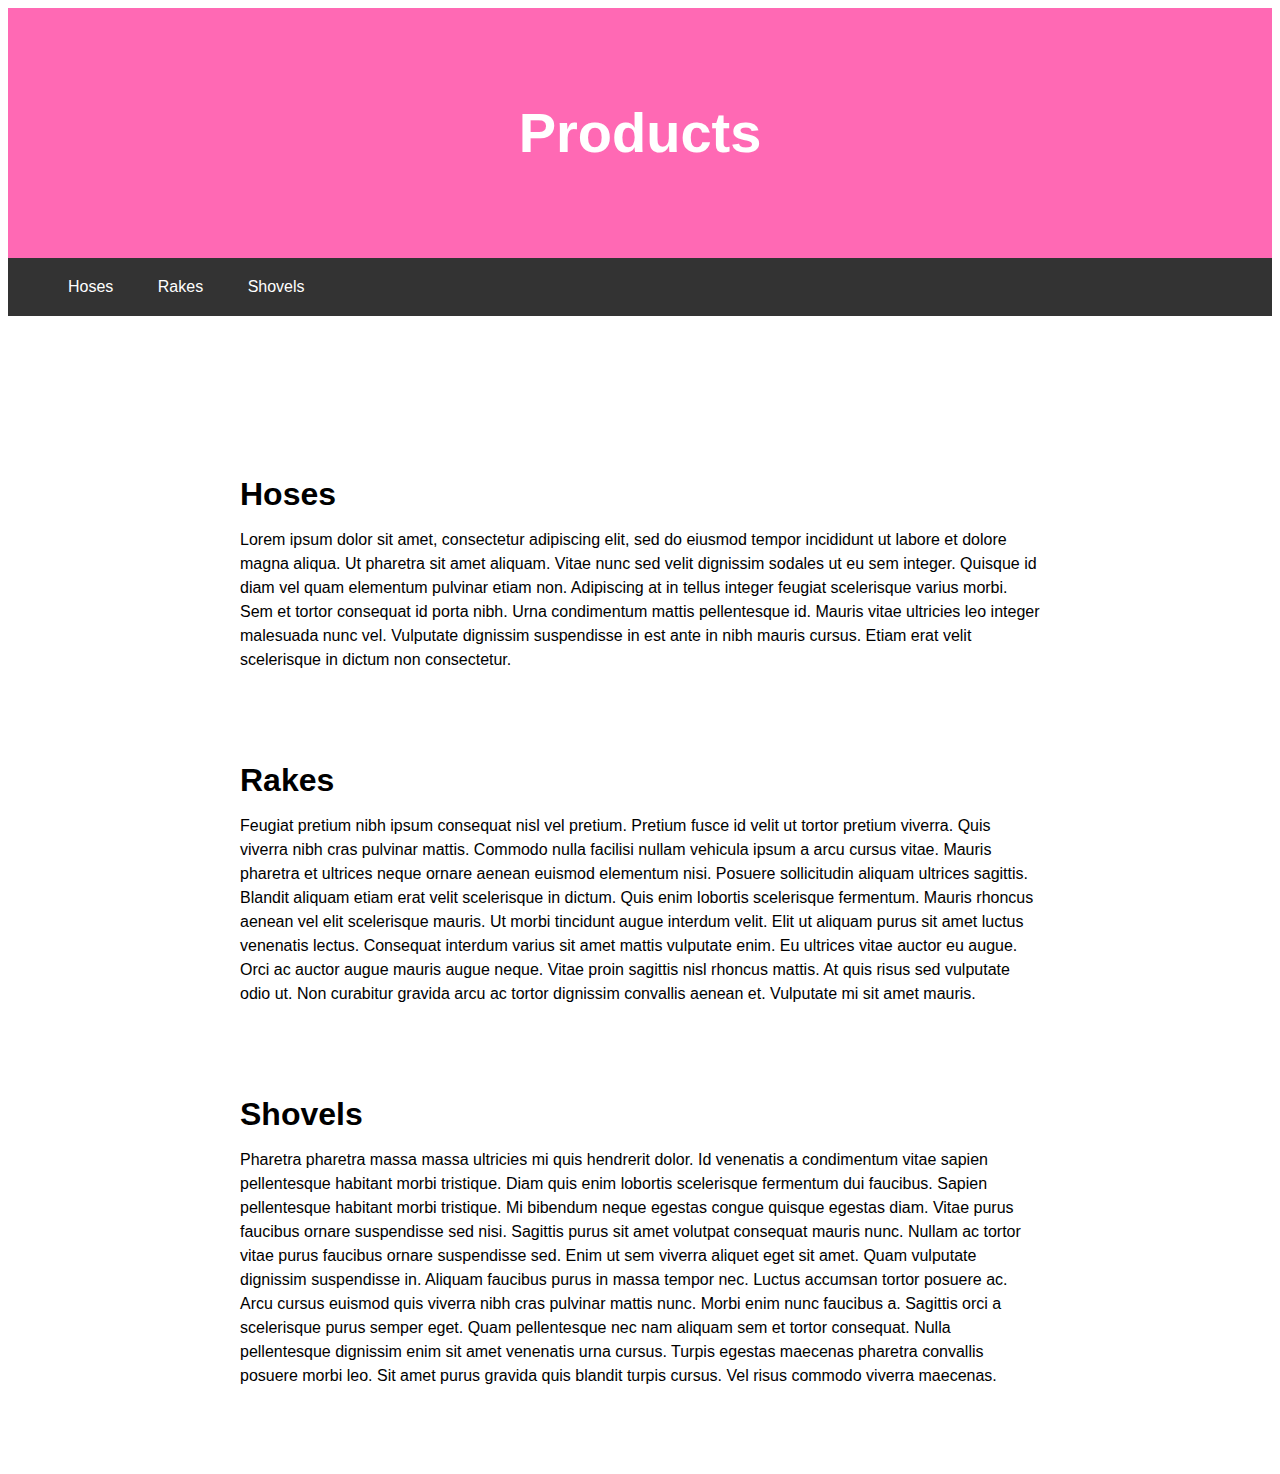
==== sticky.html @ 3d8ecb45 "Sticky and Fixed" ====
<!DOCTYPE html>
<html lang="en">

<head>
    <meta charset="UTF-8">
    <meta http-equiv="X-UA-Compatible" content="IE=edge">
    <meta name="viewport" content="width=device-width, initial-scale=1.0">
    <title>Google fonts</title>
    <link href="https://fonts.googleapis.com/icon?family=Material+Icons" rel="stylesheet">
    <link href="styles.css" rel="stylesheet">
</head>

<body>
    <div id="container">
        <header>
            <h1>Products</h1>
        </header>
        <nav class="sticky">
            <ul>
                <li><a href="#hoses">Hoses</a></li>
                <li><a href="#rakes">Rakes</a></li>
                <li><a href="#shovels">Shovels</a></li>
            </ul>
        </nav>
        <article>
            <h1 id="hoses">Hoses</h1>
            <p>Lorem ipsum dolor sit amet, consectetur adipiscing elit, sed do eiusmod tempor incididunt ut labore et
                dolore magna aliqua. Ut pharetra sit amet aliquam. Vitae nunc sed velit dignissim sodales ut eu sem
                integer. Quisque id diam vel quam elementum pulvinar etiam non. Adipiscing at in tellus integer feugiat
                scelerisque varius morbi. Sem et tortor consequat id porta nibh. Urna condimentum mattis pellentesque
                id. Mauris vitae ultricies leo integer malesuada nunc vel. Vulputate dignissim suspendisse in est ante
                in nibh mauris cursus. Etiam erat velit scelerisque in dictum non consectetur.</p>

            <h1 id="rakes">Rakes</h1>
            <p>Feugiat pretium nibh ipsum consequat nisl vel pretium. Pretium fusce id velit ut tortor pretium viverra.
                Quis viverra nibh cras pulvinar mattis. Commodo nulla facilisi nullam vehicula ipsum a arcu cursus
                vitae. Mauris pharetra et ultrices neque ornare aenean euismod elementum nisi. Posuere sollicitudin
                aliquam ultrices sagittis. Blandit aliquam etiam erat velit scelerisque in dictum. Quis enim lobortis
                scelerisque fermentum. Mauris rhoncus aenean vel elit scelerisque mauris. Ut morbi tincidunt augue
                interdum velit. Elit ut aliquam purus sit amet luctus venenatis lectus. Consequat interdum varius sit
                amet mattis vulputate enim. Eu ultrices vitae auctor eu augue. Orci ac auctor augue mauris augue neque.
                Vitae proin sagittis nisl rhoncus mattis. At quis risus sed vulputate odio ut. Non curabitur gravida
                arcu ac tortor dignissim convallis aenean et. Vulputate mi sit amet mauris.</p>

            <h1 id="shovels">Shovels</h1>
            <p>Pharetra pharetra massa massa ultricies mi quis hendrerit dolor. Id venenatis a condimentum vitae sapien
                pellentesque habitant morbi tristique. Diam quis enim lobortis scelerisque fermentum dui faucibus.
                Sapien pellentesque habitant morbi tristique. Mi bibendum neque egestas congue quisque egestas diam.
                Vitae purus faucibus ornare suspendisse sed nisi. Sagittis purus sit amet volutpat consequat mauris
                nunc. Nullam ac tortor vitae purus faucibus ornare suspendisse sed. Enim ut sem viverra aliquet eget sit
                amet. Quam vulputate dignissim suspendisse in. Aliquam faucibus purus in massa tempor nec. Luctus
                accumsan tortor posuere ac. Arcu cursus euismod quis viverra nibh cras pulvinar mattis nunc. Morbi enim
                nunc faucibus a. Sagittis orci a scelerisque purus semper eget. Quam pellentesque nec nam aliquam sem et
                tortor consequat. Nulla pellentesque dignissim enim sit amet venenatis urna cursus. Turpis egestas
                maecenas pharetra convallis posuere morbi leo. Sit amet purus gravida quis blandit turpis cursus. Vel
                risus commodo viverra maecenas.
            </p>
        </article>
    </div>
</body>

</html>
---- styles.css ----
body {
  font-family:Arial, Helvetica, sans-serif;
}

nav {
  background-color: #333;
}

nav ul {
  list-style-type: none;
  padding: 0;
  margin: 0;
  margin-left: 2.5em;
}

nav li {
  display: inline-block;
}

nav a {
  color: #fff;
  text-decoration: none;
  padding: 20px;
  display: block;
}

nav a:hover {
  background-color: #444;
}

nav.sticky {
  position: sticky;
  top: 0px;
}

nav.fixed {
  position: fixed;
  top: 0px;
  width: 100%;
}

header {
  background: hotpink;
  color: #fff;
  min-height: 250px;
}

header h1 {
  font-size: 3.5em;
  margin: 0;
  text-align: center;
  line-height: 250px;
}

article {
  line-height: 1.5em;
  margin: 50px auto;
  max-width: 800px;
  padding: 20px;
}

article h1 {
  padding-top: 75px;
}
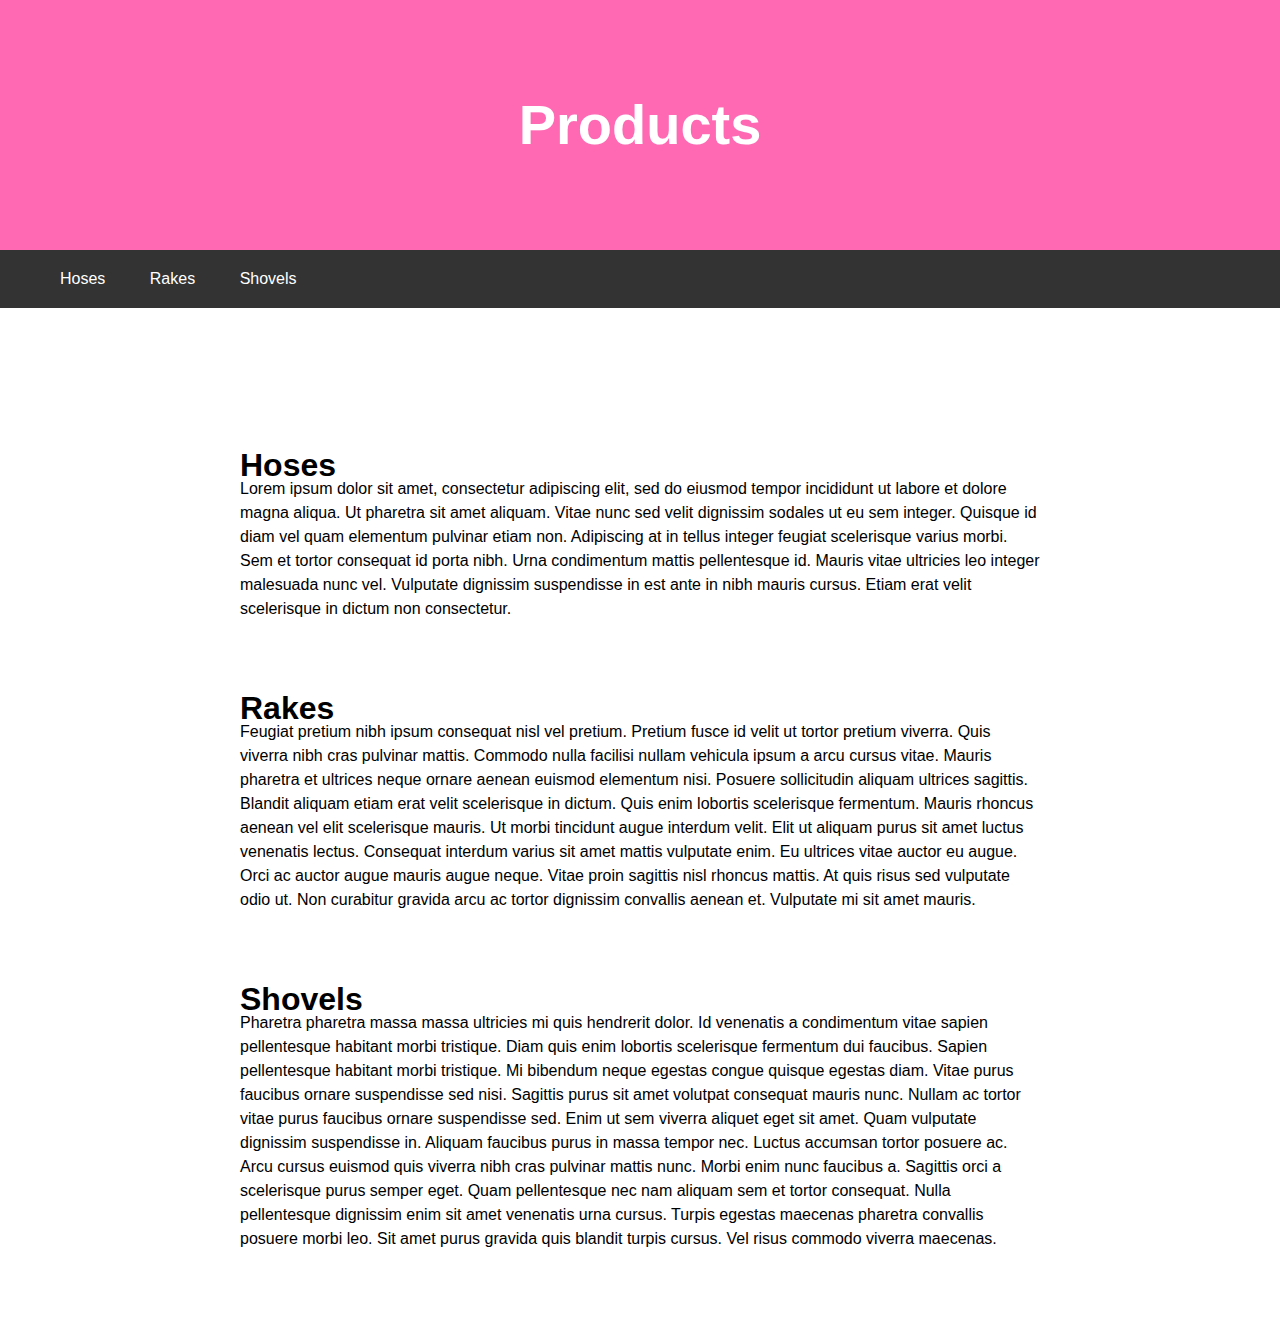
==== commit 293a76a9: "Changes" ====
--- a/sticky.html
+++ b/sticky.html
@@ -5,8 +5,7 @@
     <meta charset="UTF-8">
     <meta http-equiv="X-UA-Compatible" content="IE=edge">
     <meta name="viewport" content="width=device-width, initial-scale=1.0">
-    <title>Google fonts</title>
-    <link href="https://fonts.googleapis.com/icon?family=Material+Icons" rel="stylesheet">
+    <title>Sticky</title>
     <link href="styles.css" rel="stylesheet">
 </head>
 
--- a/styles.css
+++ b/styles.css
@@ -1,3 +1,8 @@
+* {
+  margin: 0;
+  padding: 0;
+}
+
 body {
   font-family:Arial, Helvetica, sans-serif;
 }
@@ -39,6 +44,10 @@
   width: 100%;
 }
 
+nav.fixed ~ header {
+  margin-top: 58px;
+}
+
 header {
   background: hotpink;
   color: #fff;
